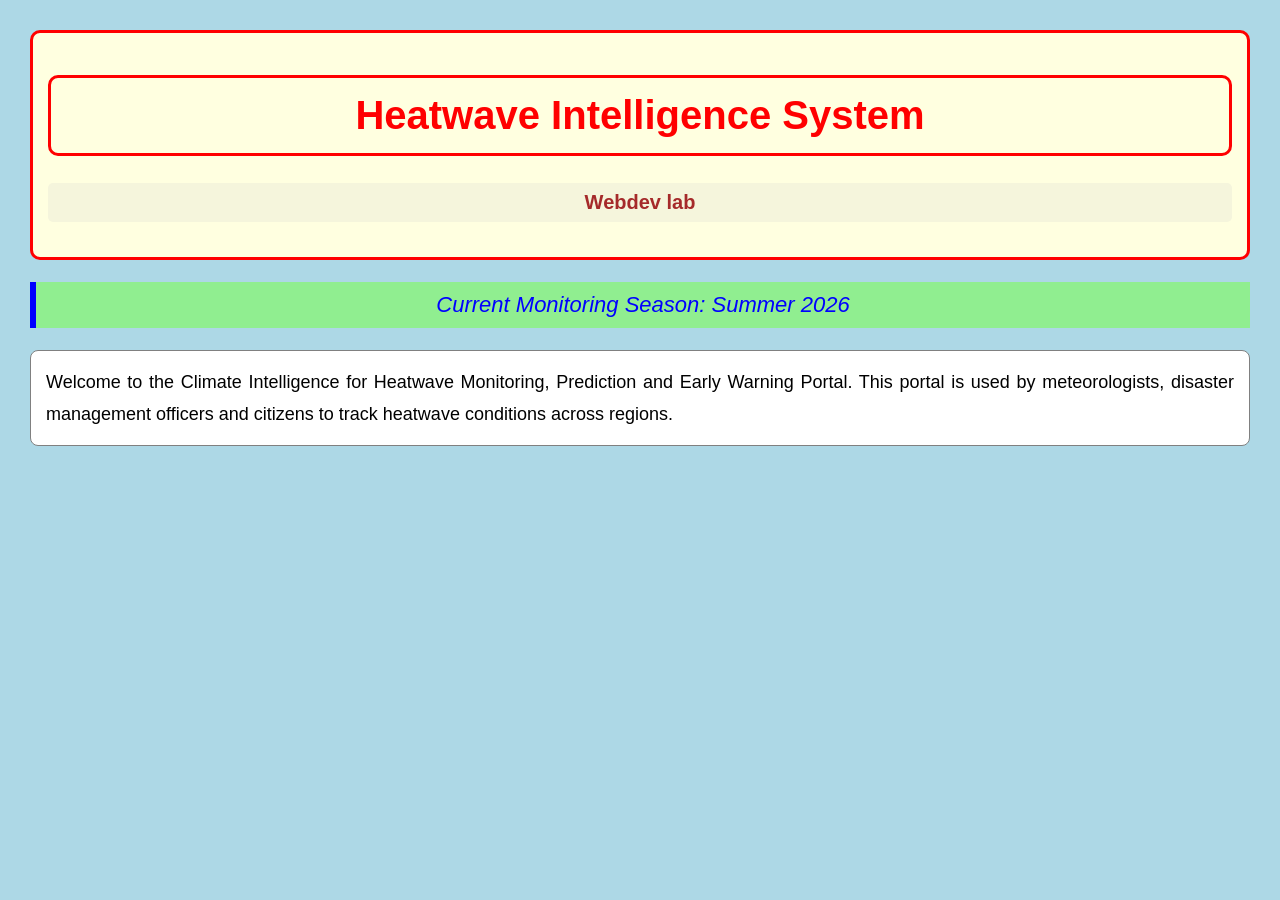
==== index.html @ eeb76dc7 "Initial case study website" ====
<html>
<head>
<title>Heatwave Intelligence System</title>
</head>
<body style="background-color:lightblue; font-family:Arial; margin:30px;">
<header style="background-color:lightyellow; padding:15px; border:3px solid red; border-radius:10px;">
<h1 id="system-title"
class="main-heading"
title="An early warning system for detecting and predicting heatwaves"
style="color:red; text-align:center; font-size:40px; background-color:lightyellow;
padding:15px; border:3px solid red; border-radius:10px;">
Heatwave Intelligence System
</h1>
<p id="logo-text"
style="font-size:20px; color:brown; font-weight:bold; text-align:center;
background-color:beige; padding:8px; border-radius:5px;">
Webdev lab
</p>
</header>
<p class="season-info"
style="font-size:22px; color:blue; font-style:italic; background-color:lightgreen;
padding:10px; border-left:6px solid blue; text-align:center;">
Current Monitoring Season: Summer 2026
</p>
<p style="font-size:18px; color:black; line-height:1.8; text-align:justify;
background-color:white; padding:15px; border:1px solid gray; border-radius:8px;">
Welcome to the Climate Intelligence for Heatwave Monitoring, Prediction and Early Warning
Portal. This portal is used by meteorologists, disaster management officers and citizens
to track heatwave conditions across regions.
</p>
</body>
</html>
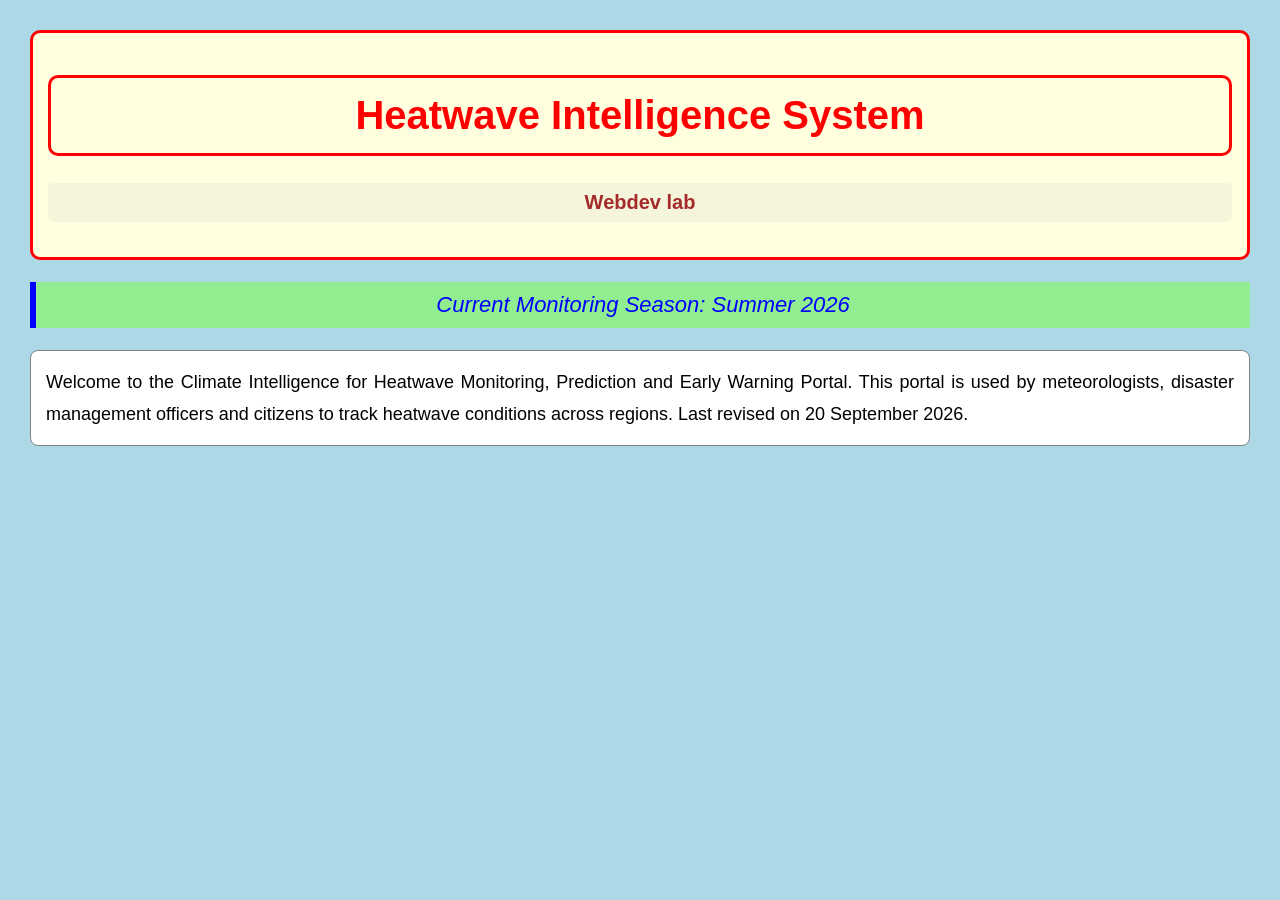
==== commit aa2205ea: "Updated homepage and styling" ====
--- a/index.html
+++ b/index.html
@@ -26,7 +26,7 @@
 background-color:white; padding:15px; border:1px solid gray; border-radius:8px;">
 Welcome to the Climate Intelligence for Heatwave Monitoring, Prediction and Early Warning
 Portal. This portal is used by meteorologists, disaster management officers and citizens
-to track heatwave conditions across regions.
+to track heatwave conditions across regions. Last revised on 20 September 2026.
 </p>
 </body>
 </html>
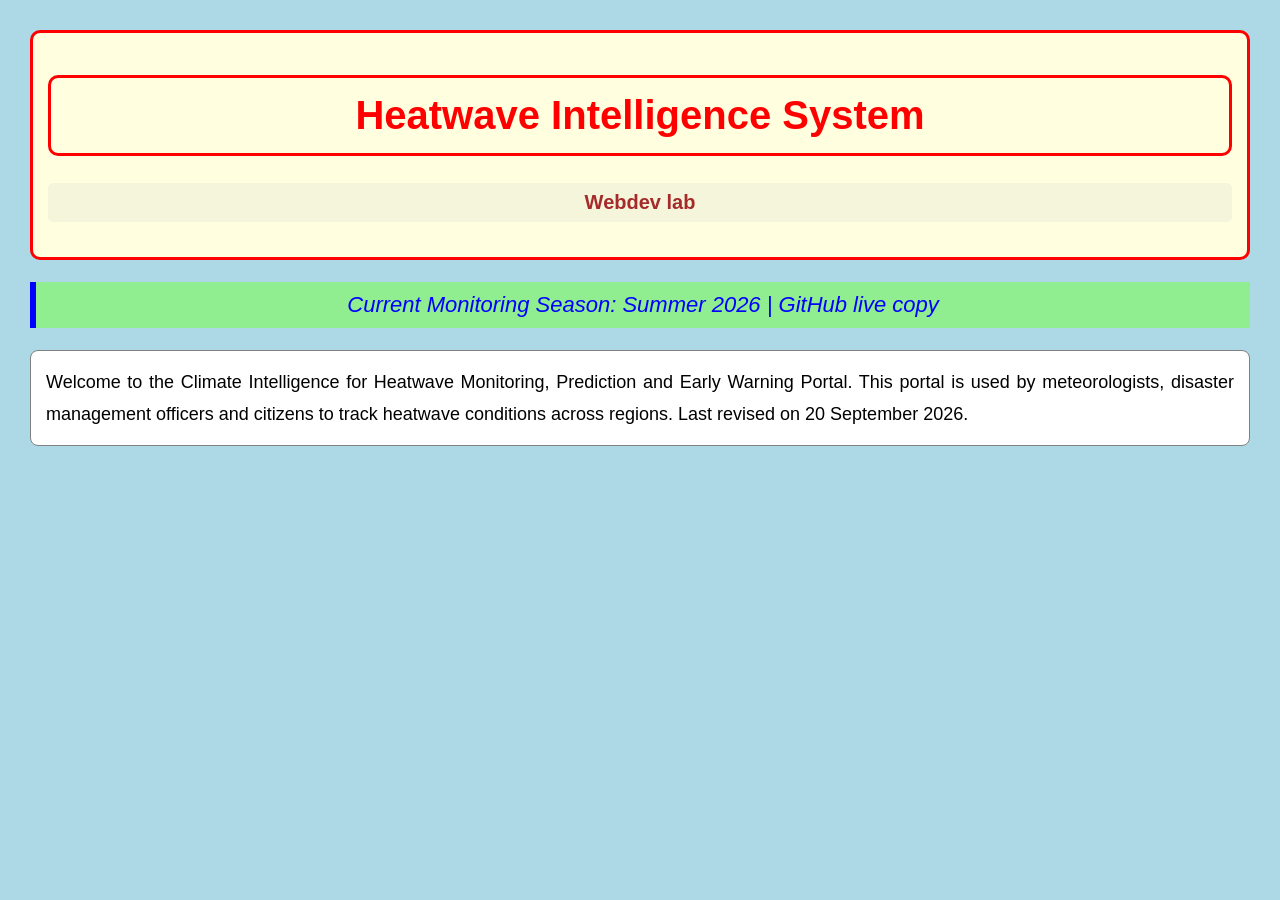
==== commit 3718fb95: "Updated website content" ====
--- a/index.html
+++ b/index.html
@@ -20,7 +20,7 @@
 <p class="season-info"
 style="font-size:22px; color:blue; font-style:italic; background-color:lightgreen;
 padding:10px; border-left:6px solid blue; text-align:center;">
-Current Monitoring Season: Summer 2026
+Current Monitoring Season: Summer 2026 | GitHub live copy
 </p>
 <p style="font-size:18px; color:black; line-height:1.8; text-align:justify;
 background-color:white; padding:15px; border:1px solid gray; border-radius:8px;">
